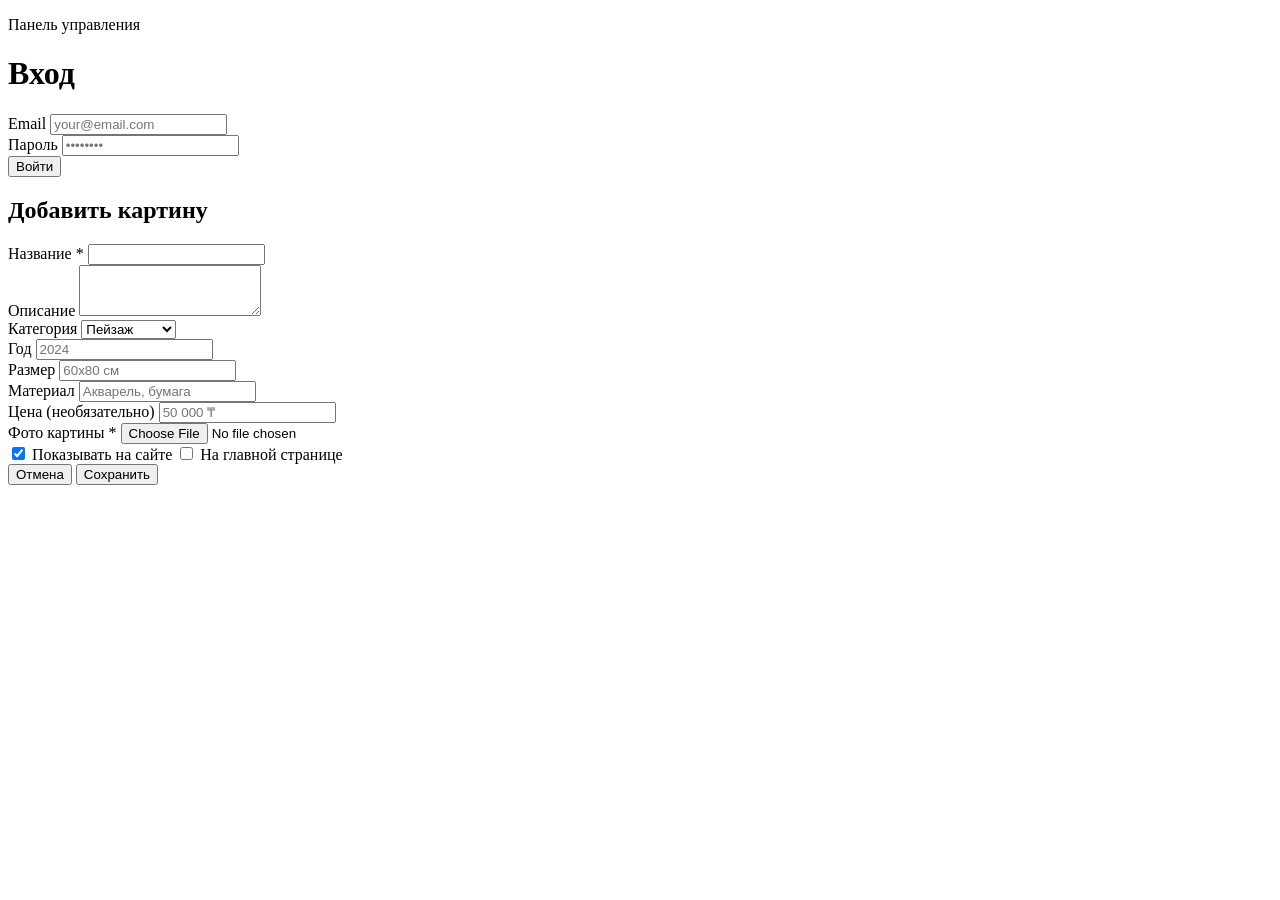
==== index.html @ d5fcfeb4 "Add files via upload" ====
<!DOCTYPE html>
<html lang="ru">
<head>
  <meta charset="UTF-8">
  <meta name="viewport" content="width=device-width, initial-scale=1.0">
  <title>Панель управления</title>
  <link rel="stylesheet" href="../css/style.css">
  <link rel="stylesheet" href="../css/admin.css">
</head>
<body>

  <!-- ЭКРАН ВХОДА -->
  <div id="login-screen">
    <div class="login-box">
      <p class="label">Панель управления</p>
      <h1>Вход</h1>
      <div class="form-group">
        <label for="login-email">Email</label>
        <input type="email" id="login-email" placeholder="your@email.com">
      </div>
      <div class="form-group">
        <label for="login-password">Пароль</label>
        <input type="password" id="login-password" placeholder="••••••••">
      </div>
      <button class="btn" id="login-btn">Войти</button>
      <p class="form-status" id="login-error"></p>
    </div>
  </div>

  <!-- ПАНЕЛЬ УПРАВЛЕНИЯ -->
  <div id="admin-screen" style="display:none">

    <header>
      <a class="logo" href="../index.html">Юлия Маликова</a>
      <div style="display:flex;align-items:center;gap:24px">
        <span class="label">Панель управления</span>
        <button class="btn" id="logout-btn">Выйти</button>
      </div>
    </header>

    <main class="admin-main">

      <div class="admin-toolbar">
        <h2>Картины</h2>
        <button class="btn" id="add-btn">+ Добавить картину</button>
      </div>

      <div class="admin-grid" id="admin-grid">
        <!-- карточки картин -->
      </div>

    </main>

  </div>

  <!-- МОДАЛЬНОЕ ОКНО ДОБАВЛЕНИЯ/РЕДАКТИРОВАНИЯ -->
  <div class="modal" id="edit-modal">
    <div class="modal-overlay" id="edit-overlay"></div>
    <div class="edit-modal-content">
      <h2 id="edit-title">Добавить картину</h2>

      <div class="edit-form">
        <div class="form-group">
          <label>Название *</label>
          <input type="text" id="edit-name">
        </div>
        <div class="form-group">
          <label>Описание</label>
          <textarea id="edit-desc" rows="3"></textarea>
        </div>
        <div class="form-row">
          <div class="form-group">
            <label>Категория</label>
            <select id="edit-category">
              <option value="Пейзаж">Пейзаж</option>
              <option value="Портрет">Портрет</option>
              <option value="Абстракция">Абстракция</option>
              <option value="Натюрморт">Натюрморт</option>
            </select>
          </div>
          <div class="form-group">
            <label>Год</label>
            <input type="number" id="edit-year" placeholder="2024">
          </div>
        </div>
        <div class="form-row">
          <div class="form-group">
            <label>Размер</label>
            <input type="text" id="edit-size" placeholder="60x80 см">
          </div>
          <div class="form-group">
            <label>Материал</label>
            <input type="text" id="edit-material" placeholder="Акварель, бумага">
          </div>
        </div>
        <div class="form-group">
          <label>Цена (необязательно)</label>
          <input type="text" id="edit-price" placeholder="50 000 ₸">
        </div>
        <div class="form-group">
          <label>Фото картины *</label>
          <input type="file" id="edit-image" accept="image/*">
          <img id="edit-preview" src="" alt="" style="display:none;margin-top:12px;max-height:200px;border-radius:4px">
        </div>
        <div class="form-row">
          <label class="checkbox-label">
            <input type="checkbox" id="edit-visible" checked>
            Показывать на сайте
          </label>
          <label class="checkbox-label">
            <input type="checkbox" id="edit-featured">
            На главной странице
          </label>
        </div>
      </div>

      <div class="edit-actions">
        <button class="btn" id="edit-cancel">Отмена</button>
        <button class="btn btn-primary" id="edit-save">Сохранить</button>
      </div>
      <p class="form-status" id="edit-status"></p>
    </div>
  </div>

  <script src="https://cdn.jsdelivr.net/npm/@supabase/supabase-js@2"></script>
  <script src="../js/supabase.js"></script>
  <script src="../js/admin.js"></script>
</body>
</html>
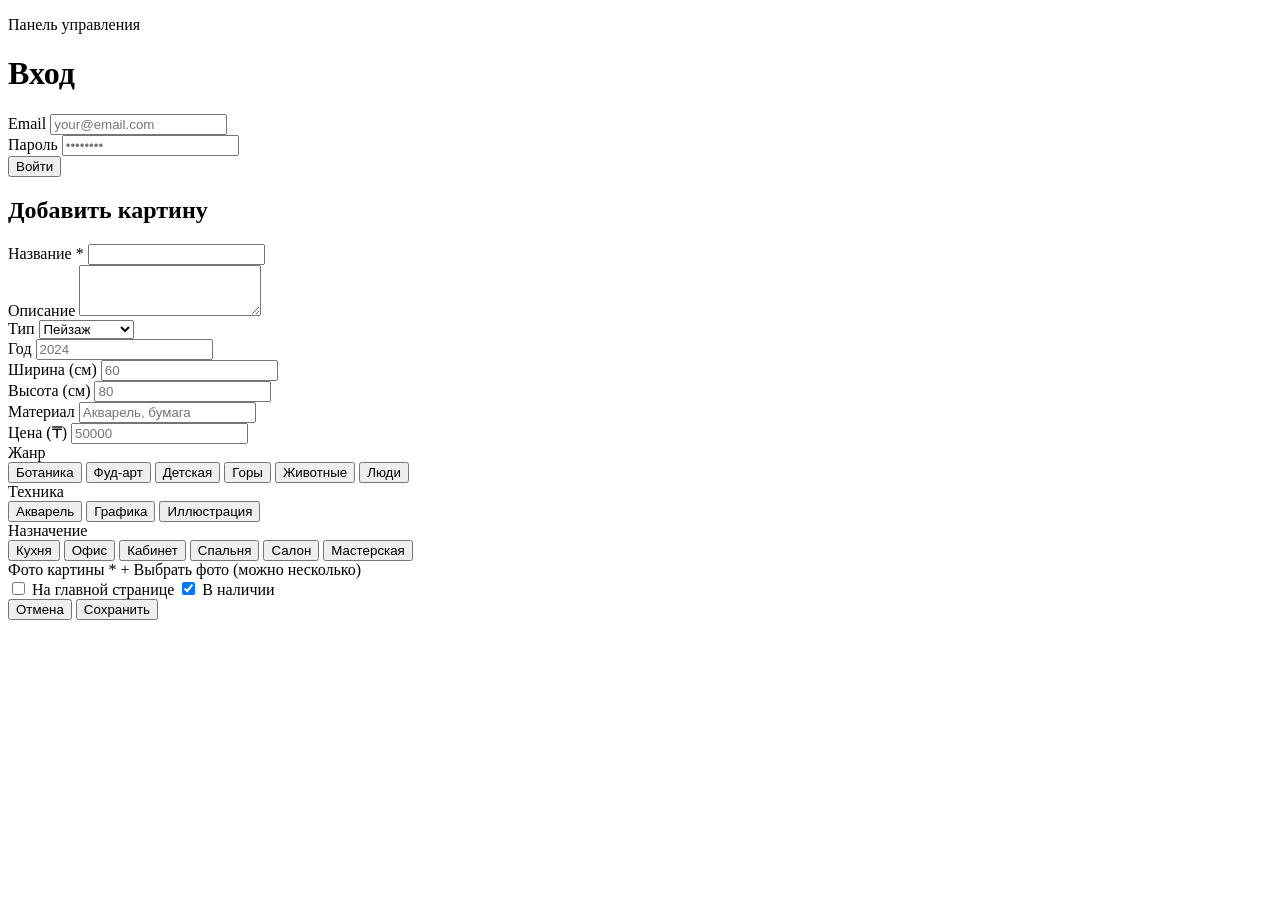
==== commit 7921cebe: "Add files via upload" ====
--- a/index.html
+++ b/index.html
@@ -4,6 +4,10 @@
   <meta charset="UTF-8">
   <meta name="viewport" content="width=device-width, initial-scale=1.0">
   <title>Панель управления</title>
+  <link rel="icon" type="image/svg+xml" href="../favicon.svg">
+<link rel="icon" type="image/png" href="../favicon.png">
+<link rel="alternate icon" href="../favicon.ico">
+<link rel="apple-touch-icon" href="../apple-touch-icon.png">
   <link rel="stylesheet" href="../css/style.css">
   <link rel="stylesheet" href="../css/admin.css">
 </head>
@@ -31,7 +35,7 @@
   <div id="admin-screen" style="display:none">
 
     <header>
-      <a class="logo" href="../index.html">Юлия Маликова</a>
+      <a class="logo" href="../index.html">YanArt</a>
       <div style="display:flex;align-items:center;gap:24px">
         <span class="label">Панель управления</span>
         <button class="btn" id="logout-btn">Выйти</button>
@@ -39,6 +43,39 @@
     </header>
 
     <main class="admin-main">
+
+      <div class="admin-section">
+        <h2>Настройки сайта</h2>
+        <div class="site-settings">
+
+          <div class="setting-block">
+            <p class="label">Главная картина</p>
+            <div class="setting-preview" id="hero-preview-wrap">
+              <img id="hero-preview-img" src="" alt="" style="display:none">
+              <span id="hero-preview-placeholder">[ не загружена ]</span>
+            </div>
+            <label class="upload-label">
+              Выбрать файл
+              <input type="file" id="hero-upload" accept="image/*" style="display:none">
+            </label>
+            <p class="form-status" id="hero-status"></p>
+          </div>
+
+          <div class="setting-block">
+            <p class="label">Фото художника</p>
+            <div class="setting-preview" id="artist-preview-wrap">
+              <img id="artist-preview-img" src="" alt="" style="display:none">
+              <span id="artist-preview-placeholder">[ не загружена ]</span>
+            </div>
+            <label class="upload-label">
+              Выбрать файл
+              <input type="file" id="artist-upload" accept="image/*" style="display:none">
+            </label>
+            <p class="form-status" id="artist-status"></p>
+          </div>
+
+        </div>
+      </div>
 
       <div class="admin-toolbar">
         <h2>Картины</h2>
@@ -60,22 +97,24 @@
       <h2 id="edit-title">Добавить картину</h2>
 
       <div class="edit-form">
+
         <div class="form-group">
           <label>Название *</label>
           <input type="text" id="edit-name">
         </div>
+
         <div class="form-group">
           <label>Описание</label>
           <textarea id="edit-desc" rows="3"></textarea>
         </div>
-        <div class="form-row">
-          <div class="form-group">
-            <label>Категория</label>
+
+        <div class="form-row">
+          <div class="form-group">
+            <label>Тип</label>
             <select id="edit-category">
               <option value="Пейзаж">Пейзаж</option>
-              <option value="Портрет">Портрет</option>
+              <option value="Натюрморт">Натюрморт</option>
               <option value="Абстракция">Абстракция</option>
-              <option value="Натюрморт">Натюрморт</option>
             </select>
           </div>
           <div class="form-group">
@@ -83,35 +122,84 @@
             <input type="number" id="edit-year" placeholder="2024">
           </div>
         </div>
-        <div class="form-row">
-          <div class="form-group">
-            <label>Размер</label>
-            <input type="text" id="edit-size" placeholder="60x80 см">
-          </div>
+
+        <div class="form-row">
+          <div class="form-group">
+            <label>Ширина (см)</label>
+            <input type="number" id="edit-width" placeholder="60">
+          </div>
+          <div class="form-group">
+            <label>Высота (см)</label>
+            <input type="number" id="edit-height" placeholder="80">
+          </div>
+        </div>
+
+        <div class="form-row">
           <div class="form-group">
             <label>Материал</label>
             <input type="text" id="edit-material" placeholder="Акварель, бумага">
           </div>
-        </div>
-        <div class="form-group">
-          <label>Цена (необязательно)</label>
-          <input type="text" id="edit-price" placeholder="50 000 ₸">
-        </div>
+          <div class="form-group">
+            <label>Цена (₸)</label>
+            <input type="number" id="edit-price" placeholder="50000">
+          </div>
+        </div>
+
+        <!-- ТЕГИ -->
+        <div class="form-group">
+          <label>Жанр</label>
+          <div class="tag-chips" data-tag="genre">
+            <button type="button" class="chip" data-value="ботаника">Ботаника</button>
+            <button type="button" class="chip" data-value="фуд-арт">Фуд-арт</button>
+            <button type="button" class="chip" data-value="детская иллюстрация">Детская</button>
+            <button type="button" class="chip" data-value="горы">Горы</button>
+            <button type="button" class="chip" data-value="животные">Животные</button>
+            <button type="button" class="chip" data-value="люди">Люди</button>
+          </div>
+        </div>
+
+        <div class="form-group">
+          <label>Техника</label>
+          <div class="tag-chips" data-tag="technique">
+            <button type="button" class="chip" data-value="акварель">Акварель</button>
+            <button type="button" class="chip" data-value="графика">Графика</button>
+            <button type="button" class="chip" data-value="акварельная иллюстрация">Иллюстрация</button>
+          </div>
+        </div>
+
+        <div class="form-group">
+          <label>Назначение</label>
+          <div class="tag-chips" data-tag="purpose">
+            <button type="button" class="chip" data-value="кухня">Кухня</button>
+            <button type="button" class="chip" data-value="офис">Офис</button>
+            <button type="button" class="chip" data-value="кабинет">Кабинет</button>
+            <button type="button" class="chip" data-value="спальня">Спальня</button>
+            <button type="button" class="chip" data-value="салон">Салон</button>
+            <button type="button" class="chip" data-value="мастерская">Мастерская</button>
+          </div>
+        </div>
+
+        <!-- ФОТО -->
         <div class="form-group">
           <label>Фото картины *</label>
-          <input type="file" id="edit-image" accept="image/*">
-          <img id="edit-preview" src="" alt="" style="display:none;margin-top:12px;max-height:200px;border-radius:4px">
-        </div>
-        <div class="form-row">
-          <label class="checkbox-label">
-            <input type="checkbox" id="edit-visible" checked>
-            Показывать на сайте
+          <label class="upload-label" for="edit-images">
+            + Выбрать фото (можно несколько)
           </label>
+          <input type="file" id="edit-images" accept="image/*" multiple style="display:none">
+          <div class="edit-previews" id="edit-previews"></div>
+        </div>
+
+        <div class="form-row">
           <label class="checkbox-label">
             <input type="checkbox" id="edit-featured">
             На главной странице
           </label>
-        </div>
+          <label class="checkbox-label">
+            <input type="checkbox" id="edit-available" checked>
+            В наличии
+          </label>
+        </div>
+
       </div>
 
       <div class="edit-actions">
